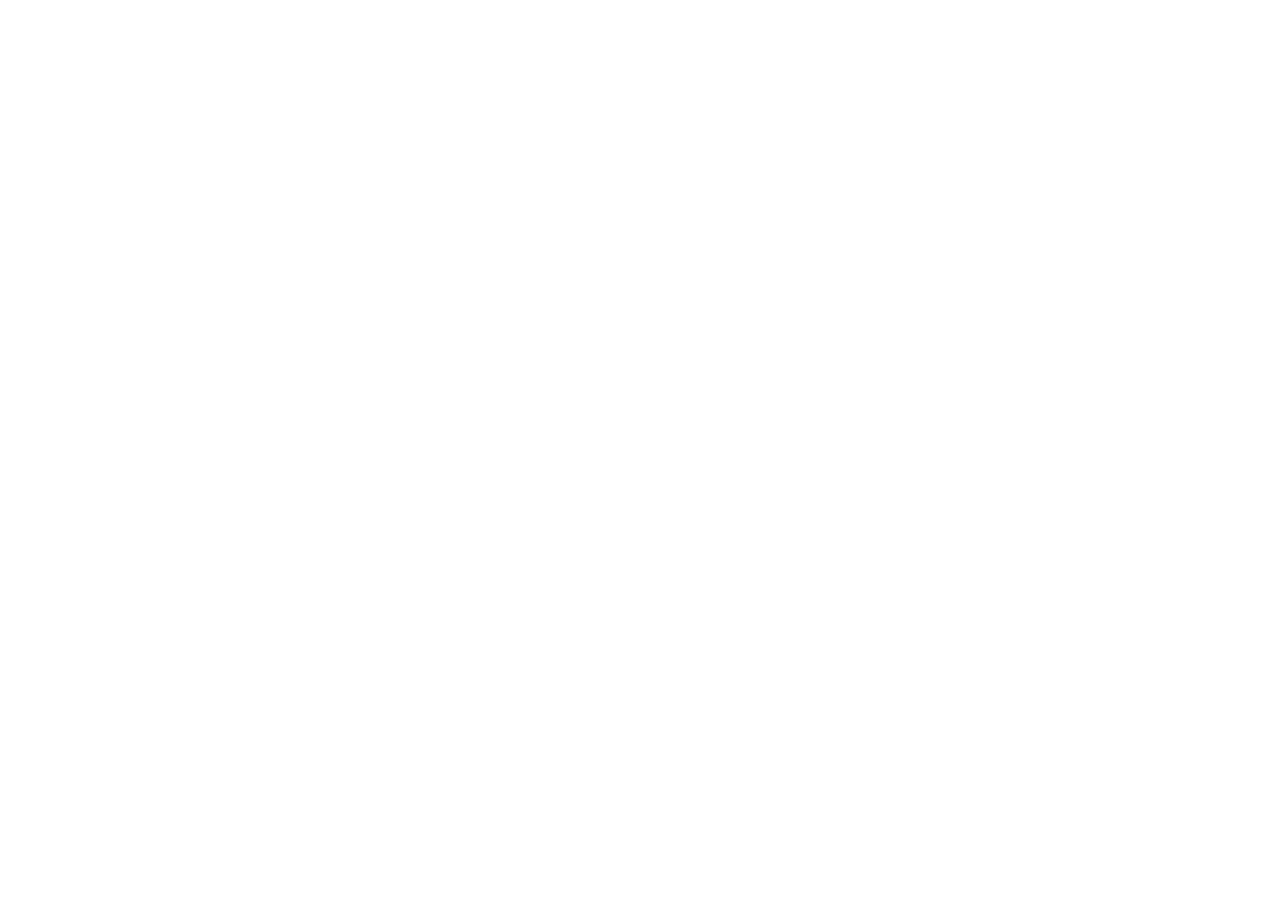
==== index.html @ cd49f7b0 "added index.html file & stle.css file" ====
<!DOCTYPE html>
<html lang="en">
<head>
    <meta charset="UTF-8">
    <meta http-equiv="X-UA-Compatible" content="IE=edge">
    <meta name="viewport" content="width=device-width, initial-scale=1.0">
    <link rel="stylesheet" href="style.css">
    <title>frontend master css-grid & flexbox</title>
</head>
<body>
    
</body>
</html>
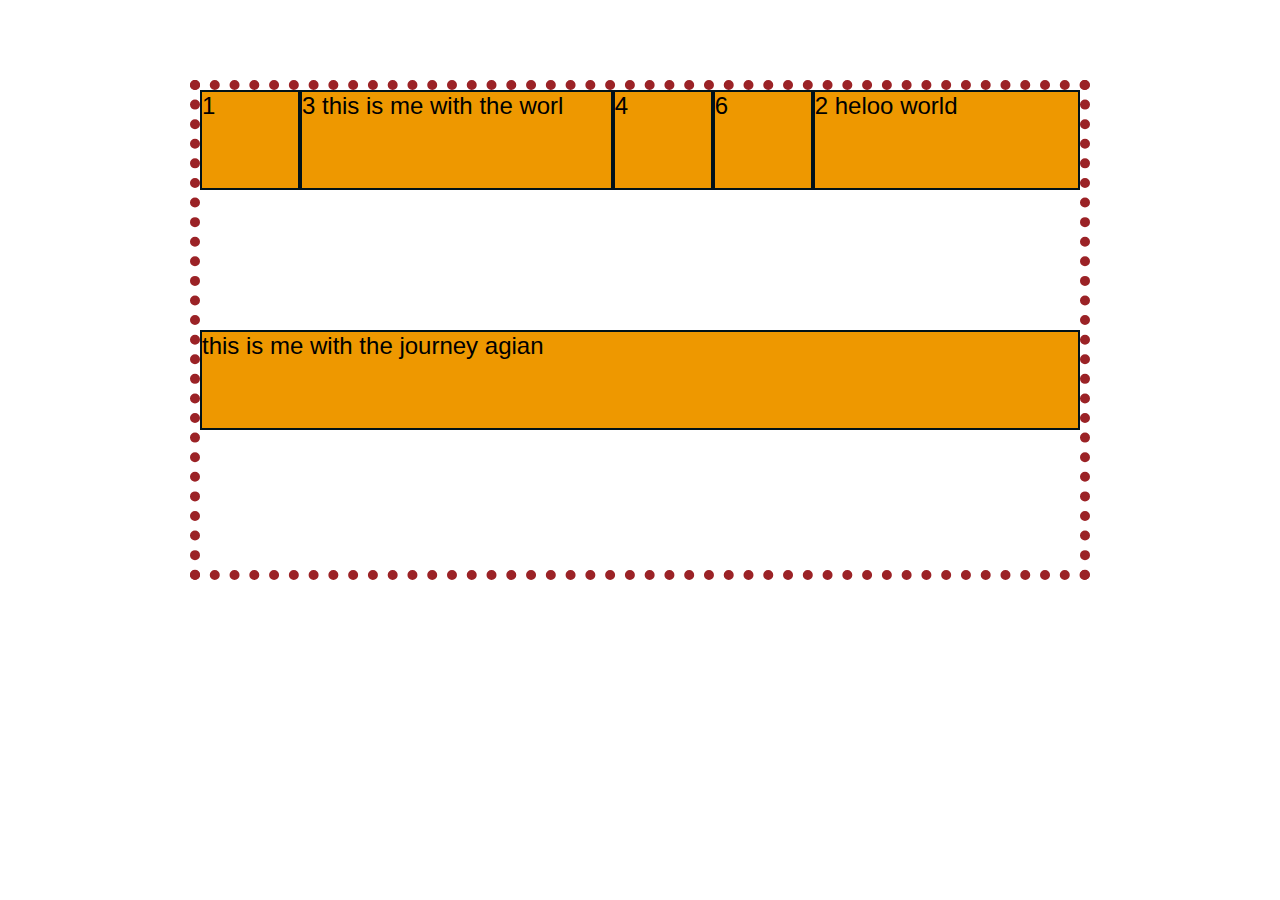
==== commit fb0df873: "added index2.html file and style2.css file" ====
--- a/index.html
+++ b/index.html
@@ -8,6 +8,13 @@
     <title>frontend master css-grid & flexbox</title>
 </head>
 <body>
-    
+    <ul>
+        <li>1</li>
+        <li class="flex2">2  heloo world</li>
+        <li>3 this is me with the worl</li>
+        <li>4</li>
+        <li class="flex2">this is me with the journey agian</li>
+        <li>6</li>
+    </ul>
 </body>
 </html>--- a/style.css
+++ b/style.css
@@ -0,0 +1,39 @@
+/* using border-box model -- see https://frontendmasters.github.io/bootcamp/layout#box-model-types for explanation */
+html {
+    box-sizing: border-box;
+}
+*, *::before, *::after {
+    box-sizing: inherit;
+}
+/* turn off margin/padding, set font and size for the page */
+body {
+  font-family: Arial, sans-serif;
+  margin: 0;
+  padding: 0;
+  font-size: 1.5rem;
+}
+/* turn off bullets, push the box down the page, set a border plus width and height for demonstration purposes. */
+ul {
+  padding: 0;
+  margin: 5rem auto;
+  list-style-type: none;
+  border: 10px dotted #9b2226;
+  width: 900px;
+  height: 500px;
+  display: flex;
+  flex-direction: row;
+  flex-wrap: wrap;
+  justify-content: center;
+}
+/* set a border and background color to see each LI. Min-width and min-height are not necessarily a good idea in flexbox, but they are needed for the demo to better see the properties work. */
+li {
+  border: 2px solid #001219;
+  background-color: #ee9800;
+  min-width: 100px;
+  height: 100px;
+  flex-grow: 2;
+}
+.flex2{
+    order: 2;
+    flex-basis: 25%;
+}
